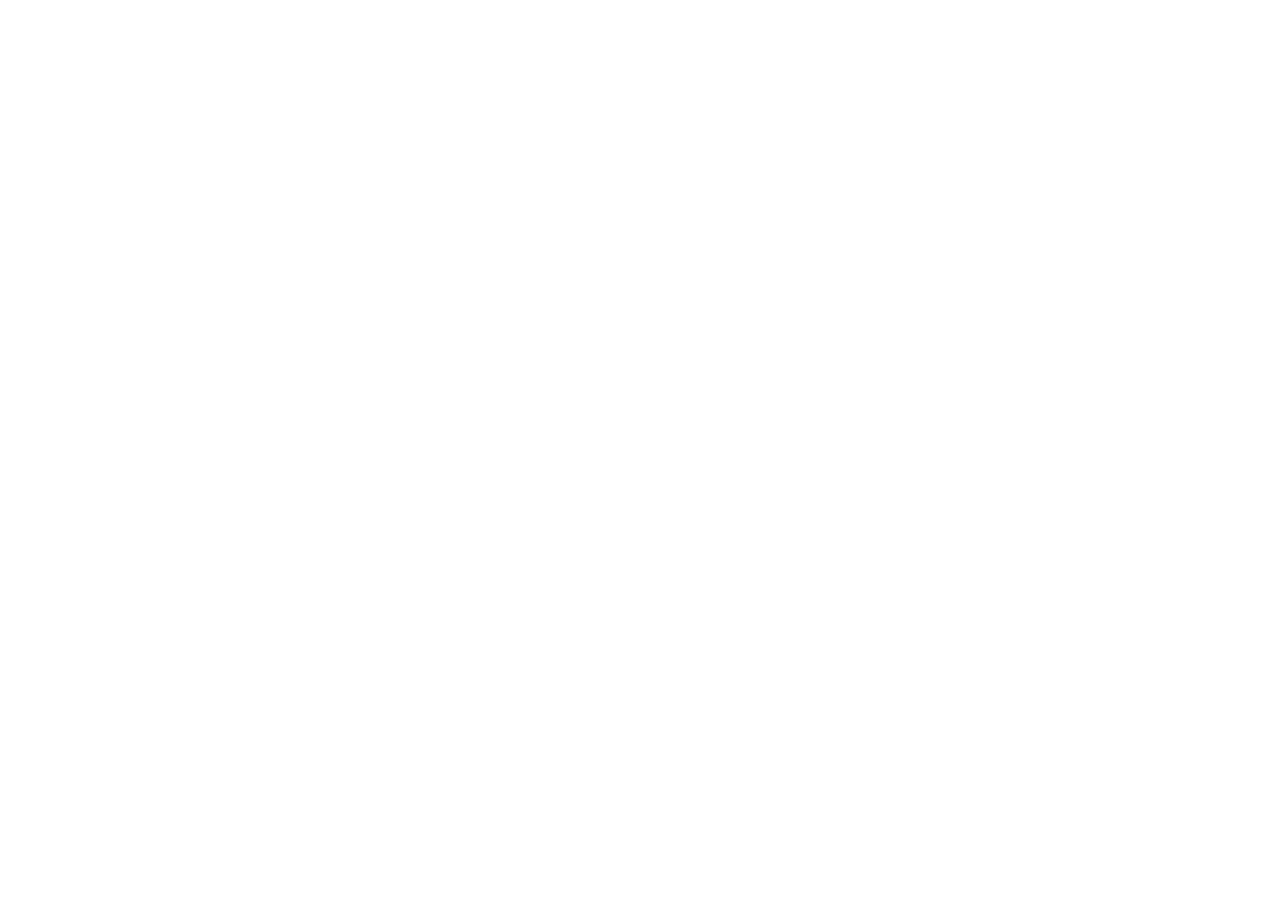
==== views/index.html @ d8f66999 "premier commit division des dossier" ====
<!DOCTYPE html>
<html lang="en">
<head>
    <meta charset="UTF-8">
    <meta name="viewport" content="width=device-width, initial-scale=1.0">
    <title>Document</title>
</head>
<body>
    
</body>
</html>
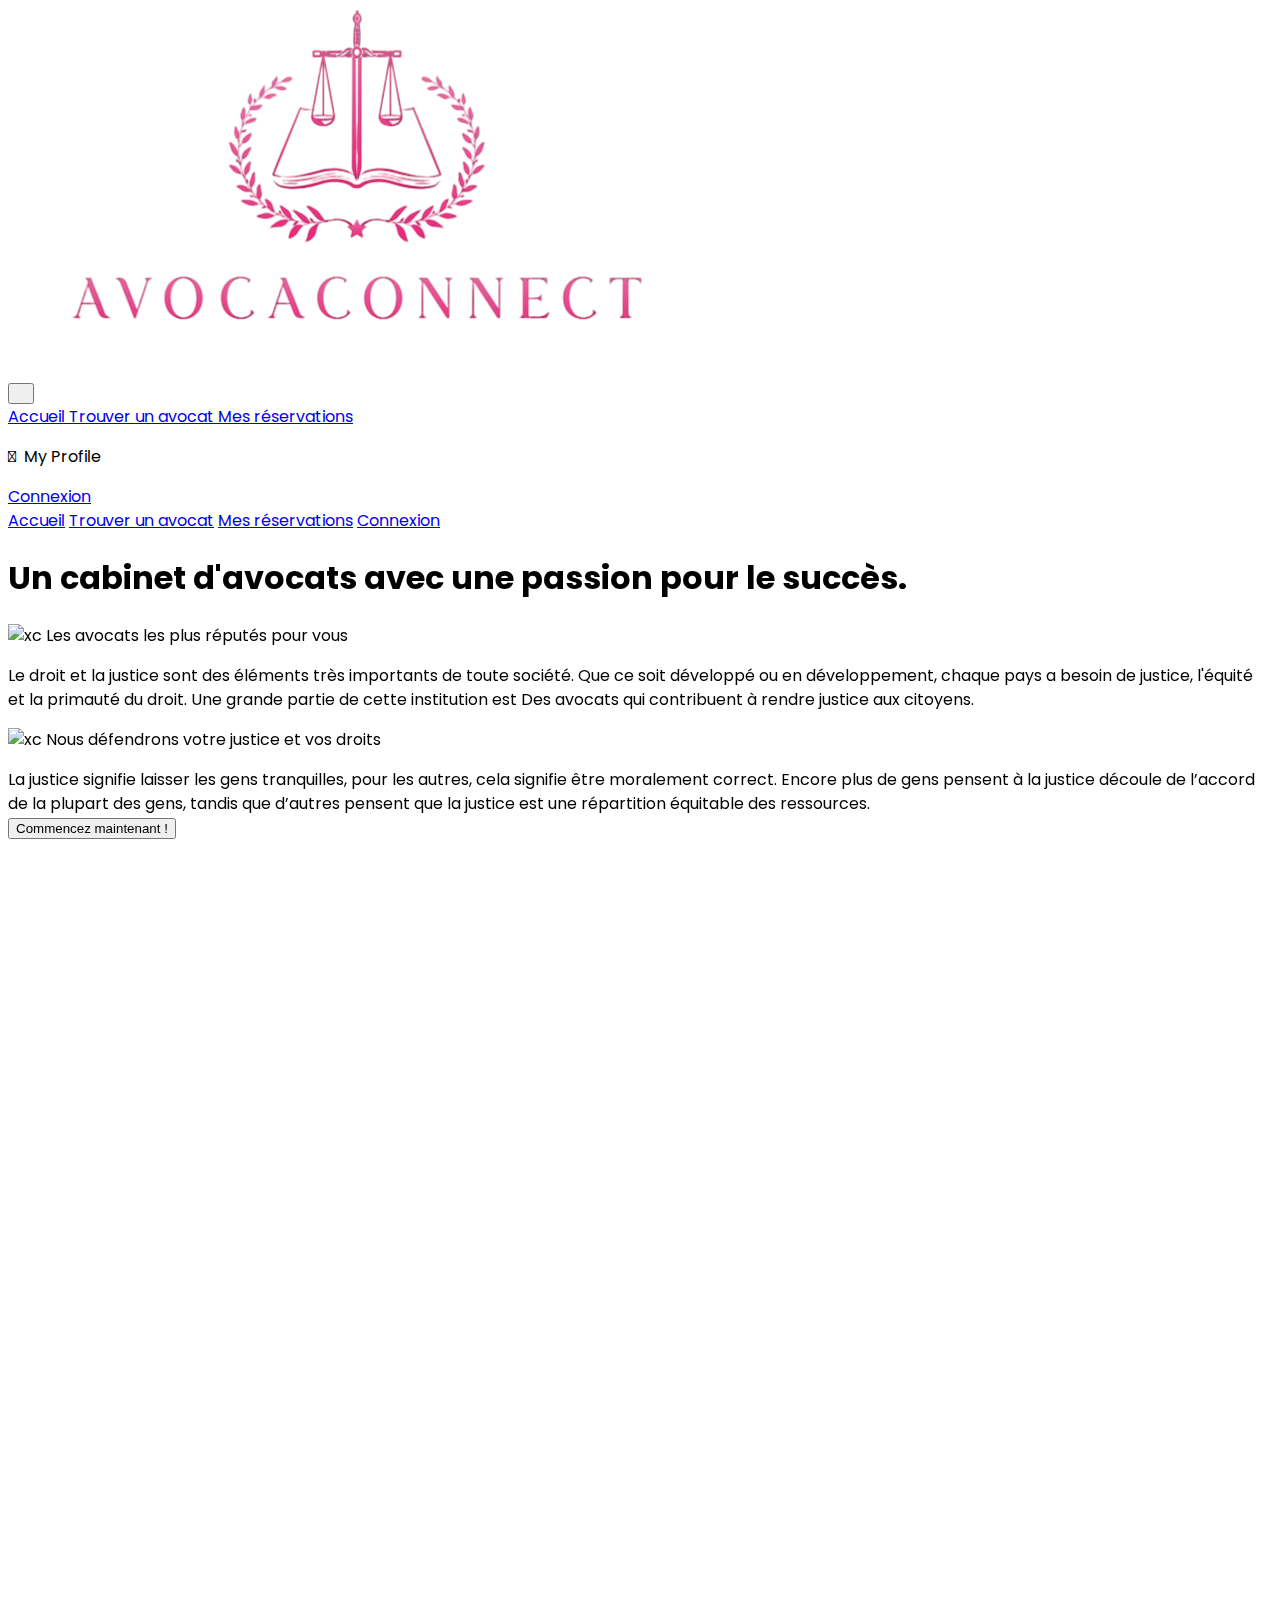
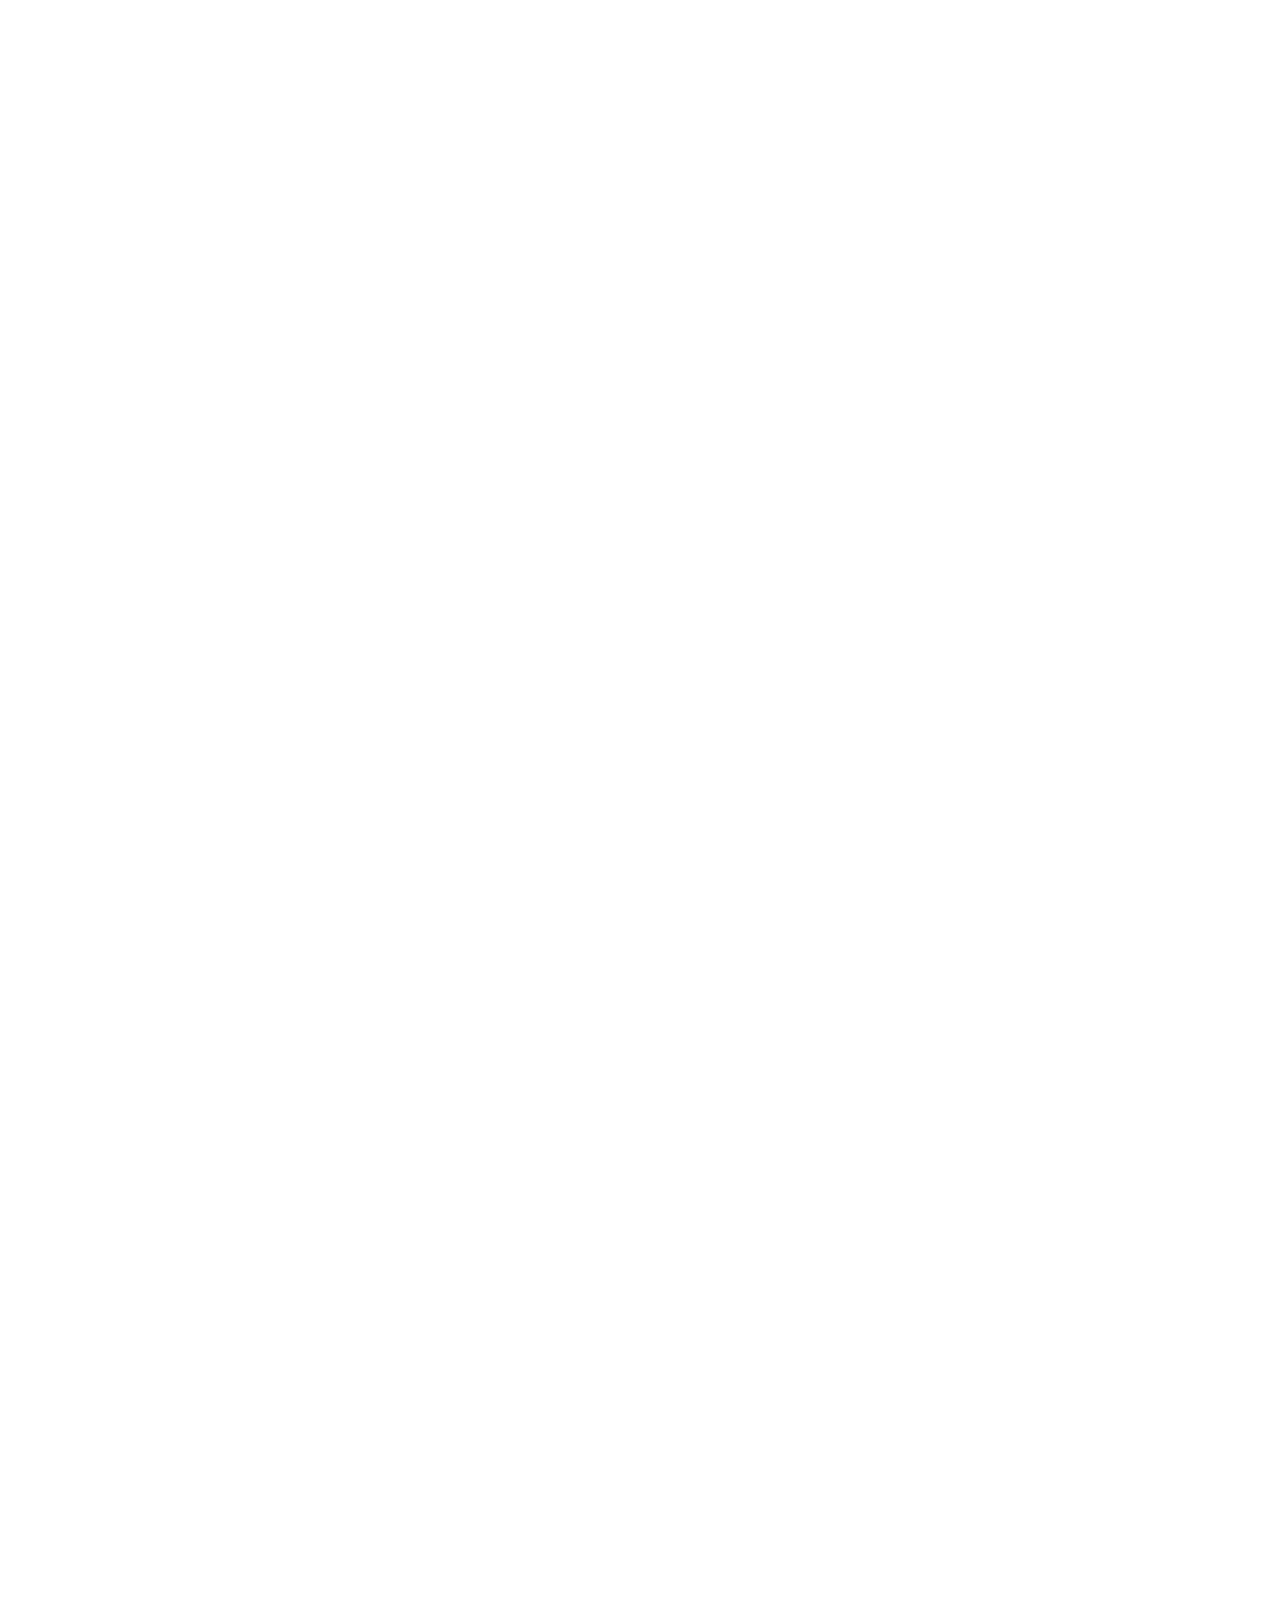
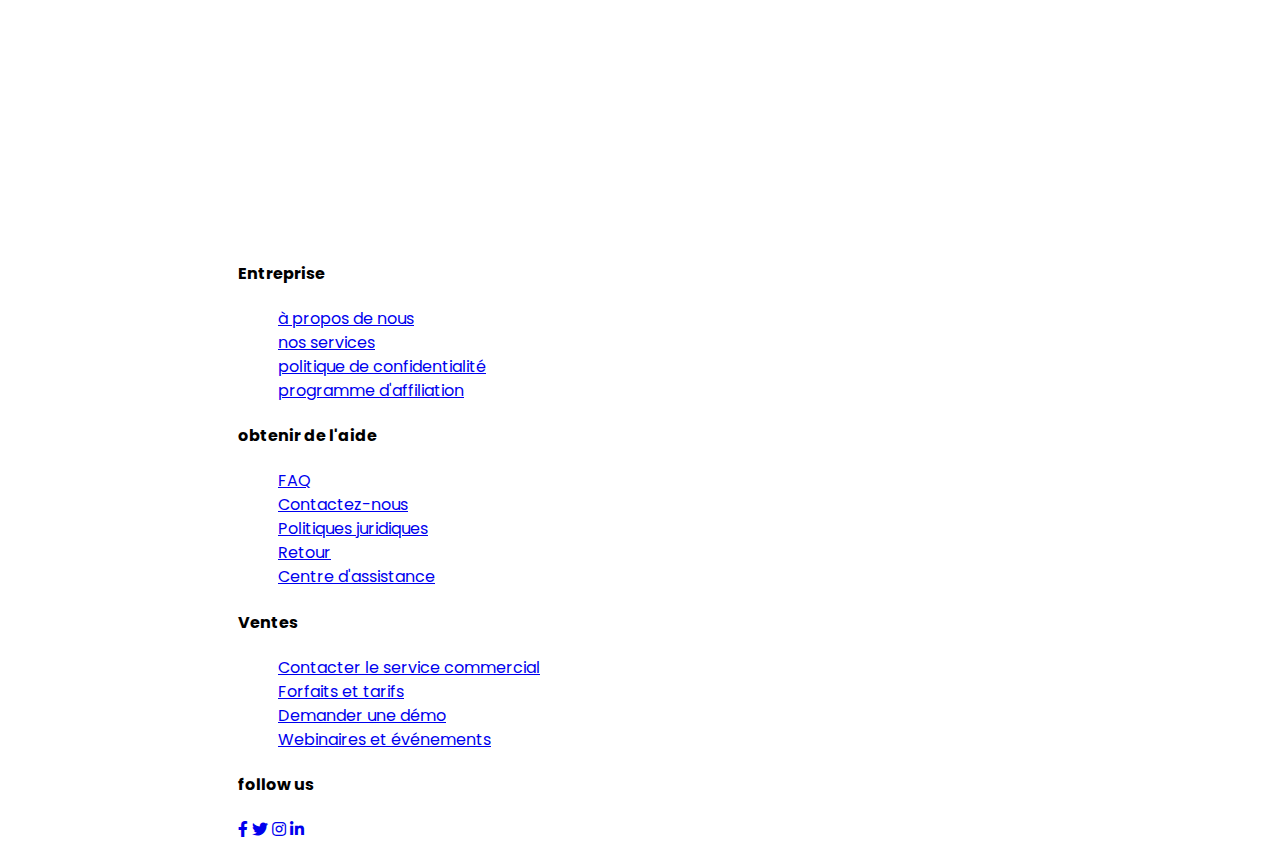
==== commit ba2012f3: "Modification de cot├® responsive du page index" ====
--- a/views/index.html
+++ b/views/index.html
@@ -1,11 +1,425 @@
 <!DOCTYPE html>
 <html lang="en">
+
 <head>
-    <meta charset="UTF-8">
-    <meta name="viewport" content="width=device-width, initial-scale=1.0">
-    <title>Document</title>
+  <meta charset="UTF-8" />
+  <meta http-equiv="X-UA-Compatible" content="IE=edge" />
+  <meta name="viewport" content="width=device-width, initial-scale=1.0" />
+  <link rel="stylesheet" href="../assets/css/homePage.css" />
+  <link rel="stylesheet" href="../assets/css/footer.css" />
+  <link href="https://fonts.googleapis.com/css?family=Nunito" rel="stylesheet" />
+  <link rel="stylesheet" type="text/css"
+    href="https://cdnjs.cloudflare.com/ajax/libs/font-awesome/5.15.1/css/all.min.css" />
+    <script src="https://cdn.tailwindcss.com"></script>
+  <link rel="stylesheet" href="https://unpkg.com/aos@next/dist/aos.css" />
+  <link rel="icon" type="image/x-icon" href="../assets/images/justice.png" />
+  <style>
+   .test{
+    position: relative;
+    left:230px;
+    top:30px;
+   } 
+  </style>
+ 
+  <title>AvocatConnect</title>
 </head>
-<body>
+
+<body class="m-0 p-0 mx-auto">
+  <div class="h-auto mt-20 justify-center">
     
+    <nav class="fixed top-0 w-full h-[70px] flex items-center justify-between bg-white shadow-md z-[100]">
+      
+      <div class="flex items-center w-[150px] justify-between ml-[20px] md:ml-[40px]">
+        <a href="#" class="scale-[3] md:scale-[4]">
+          <img class="w-10 ml-10" src="../assets/images/logo.png" alt="Logo du site" />
+        </a>
+      </div>
+      <div class="flex items-center">
+        <button class="block md:hidden text-2xl text-gray-700 mr-4" id="menu-toggle">
+          <i class="fa-solid fa-bars"></i>
+        </button>
+      </div>
+      <div class="hidden md:flex justify-between items-center gap-6">
+        <a href="#" class="text-[15px] text-gray-600 hover:text-pink-300 transition-all duration-300 ease-in-out">
+          Accueil
+        </a>
+        <a href="./client/dashboard.php" class="text-[15px] text-gray-600 hover:text-pink-300 transition-all duration-300 ease-in-out">
+          Trouver un avocat
+        </a>
+        <a href="./dashboard.html" class="text-[15px] text-gray-600 hover:text-pink-300 transition-all duration-300 ease-in-out">
+          Mes réservations
+        </a>
+        <p class="flex items-center text-[15px] text-gray-600 hover:text-pink-300 transition-all duration-300 ease-in-out">
+          <i class="fa-regular fa-user text-pink-500"></i>&nbsp;&nbsp;<span id="profile">Profile</span>
+        </p>
+      </div>
+
+      <!-- Espace et bouton de déconnexion -->
+      <div class="hidden md:flex items-center">
+        <a href="userlogin.php" class="text-[15px] font-medium text-white leading-[26px] py-[9px] px-[25px] bg-gradient-to-r from-[#EC008C] via-[#fc6767] to-[#EC008C] rounded-full shadow-md transition-all duration-200 ease-in-out hover:bg-gradient-to-r hover:from-[#EC008C] hover:to-[#fc6767]">
+          Connexion
+        </a>
+        <div class="w-[50px]"></div>
+      </div>
+  </nav>
+
+<!-- Menu responsive (caché par défaut) -->
+<div id="mobile-menu" class="hidden flex-col bg-white shadow-md absolute top-[70px] w-full p-4 md:hidden">
+  <a href="#" class="py-2 text-gray-600 hover:text-pink-300">Accueil</a>
+  <a href="./client/dashboard.php" class="py-2 text-gray-600 hover:text-pink-300">Trouver un avocat</a>
+  <a href="./dashboard.html" class="py-2 text-gray-600 hover:text-pink-300">Mes réservations</a>
+  <a href="userlogin.php" class="py-2 text-white bg-gradient-to-r from-[#EC008C] via-[#fc6767] to-[#EC008C] rounded-full text-center">Connexion</a>
+</div>
+
+
+    
+    <!-- Navbar Ends -->
+
+    <main class="mx-auto mt-[180px]  h-auto w-4/5 m-auto">
+      <!-- Body -->
+      <div class="mt-[50px] w-full flex justify-around" data-aos="fade-right">
+        <div class="w-[45%]">
+          <h1 class="text-[#414a4d] text-[2.5vw] text-left mt-[60px] pt-[0] px-[24px] pb-[24px]">
+            Un cabinet d'avocats
+            avec une passion pour le succès.
+          </h1>
+          
+          <p class="px-[24px] py-[0] text-[2vw] text-[#414a4d] block">
+            <img class="w-[30px] mr-[4px]" src="../assets/images/hammer (2).png" alt="xc" />
+            Les avocats les plus réputés pour vous
+          </p>
+          <div class="text-[#707070] ml-[35px] text-[1vw]">
+            Le droit et la justice sont des éléments très importants de toute société. Que ce soit
+              développé ou en développement, chaque pays a besoin de justice,
+              l'équité et la primauté du droit. Une grande partie de cette institution est
+              Des avocats qui contribuent à rendre justice aux citoyens.
+          </div>
+          <p class="px-[24px] py-[0] text-[2vw] text-[#414a4d] block">
+            <img class="w-[30px] mr-[4px]" src="../assets/images/hammer (2).png" alt="xc" />
+            Nous défendrons votre justice et vos droits
+          </p>
+          <div class="text-[#707070] ml-[35px] text-[1vw]">
+              La justice signifie laisser les gens tranquilles, pour les autres, cela signifie être moralement correct. Encore plus de gens pensent à la justice
+              découle de l’accord de la plupart des gens, tandis que d’autres pensent que la justice est une répartition équitable des ressources.
+          </div>
+      
+
+
+          <div class="mt-[50px]">
+            <button class="border-[none] align-top ml-[24px] font-medium text-[#fff] leading-[26px] px-[35px] py-[9px] [background-size:200%_100%] cursor-pointer !bg-[linear-gradient(to_right,#EC008C_0%,#fc6767_50%,#EC008C_100%)] !text-[20px] !pt-[13px] !pb-[13px] !pl-[60px] !pr-[60px] inline-block rounded-[2em] [box-shadow:0_1px_20px_0_rgb(0_0_0_/_14%)] cursor-pointer [transition:all_.2s_ease-in-out] bg-[linear-gradient(to_right,#EC008C_100%,#fc6767_10%,#EC008C_0%)]">Commencez maintenant !</button>
+          </div>
+        </div>
+        <div class="w-[50%] h-[100%]" data-aos="flip-left" data-aos-duration="1500">
+          <img class="w-[100%]" height="100%" src="../assets/Images/ladki.png" alt="Women Lawyer" />
+        </div>
+      </div>
+      <!--  -->
+      <div class="banner2" data-aos="fade-left">
+        <div>
+          <h2 class="text-center text-[2.5vw] pt-[0] px-[0] pb-[80px] text-[#414a4d] font-['Nunito']">
+          Recherchez les meilleurs avocats dans votre <br />Proximité.
+          </h2>
+        </div>
+
+
+        <!-- Grid cards -->
+        <div class="grid pt-[15px] gap-x-[125px] gap-y-[50px] m-auto mt-px mb-[50px] bg-[#f2f5fa] sm:grid-cols-[repeat(1,_1fr)] md:grid-cols-[repeat(2,_1fr)] lg:grid-cols-[repeat(3,_1fr)]">
+          <div class="[transition:0.3s] bg-[#f2f5fa] text-[#707070] px-[0] py-[10px] rounded-[15px] hover:[box-shadow:0_8px_16px_0_rgba(0,0,0,0.2)]
+" data-aos="zoom-in">
+            <img class="w-[100px] rounded-[10px] pl-[10px]" src="../assets/images/civil.svg" alt="Avatar"  />
+            <div class="px-[16px] py-[2px]">
+              <h4 style="color: black"><b>Droit Civil</b></h4>
+              <p class=" text-[1rem] font-['Nunito']">
+              Domaine du droit le plus courant qui traite des litiges entre particuliers.
+              </p>
+            </div>
+          </div>
+          <div class="[transition:0.3s] bg-[#f2f5fa] text-[#707070] px-[0] py-[10px] rounded-[15px] hover:[box-shadow:0_8px_16px_0_rgba(0,0,0,0.2)]
+" data-aos="zoom-in">
+            <img class="w-[100px] rounded-[10px] pl-[10px]" src="../assets/images/property.svg" alt="Avatar" style="width: 100px" />
+            <div class="px-[16px] py-[2px]">
+              <h4 style="color: black"><b>Droit du divorce</b></h4>
+              <p class=" text-[1rem] font-['Nunito']">
+              Dissolution d'un mariage légalement reconnu qui varie d'un pays à l'autre.
+              </p>
+            </div>
+          </div>
+          <div class="[transition:0.3s] bg-[#f2f5fa] text-[#707070] px-[0] py-[10px] rounded-[15px] hover:[box-shadow:0_8px_16px_0_rgba(0,0,0,0.2)]
+" data-aos="zoom-in">
+            <img class="w-[100px] rounded-[10px] pl-[10px]" src="../assets/images/divorce.svg" alt="Avatar" style="width: 100px" />
+            <div class="px-[16px] py-[2px]">
+              <h4 style="color: black"><b>Droit de la propriété</b></h4>
+              <p class=" text-[1rem] font-['Nunito']">
+              Traite de la propriété/possession et de la vente de biens meubles et immeubles.
+              </p>
+            </div>
+          </div>
+          <div class="[transition:0.3s] bg-[#f2f5fa] text-[#707070] px-[0] py-[10px] rounded-[15px] hover:[box-shadow:0_8px_16px_0_rgba(0,0,0,0.2)]
+" data-aos="zoom-in">
+            <img class="w-[100px] rounded-[10px] pl-[10px]" src="../assets/images/criminal.svg" alt="Avatar" style="width: 100px" />
+            <div class="px-[16px] py-[2px]">
+              <h4 style="color: black"><b>Droit pénal</b></h4>
+              <p class=" text-[1rem] font-['Nunito']">
+              L’État impose des règles et des réglementations contrôlant la conduite de ses citoyens.
+              </p>
+            </div>
+          </div>
+          <div class="[transition:0.3s] bg-[#f2f5fa] text-[#707070] px-[0] py-[10px] rounded-[15px] hover:[box-shadow:0_8px_16px_0_rgba(0,0,0,0.2)]" data-aos="zoom-in">
+            <img class="w-[100px] rounded-[10px] pl-[10px]" src="../assets/images/banking.svg" alt="Avatar" style="width: 100px" />
+            <div class="px-[16px] py-[2px]">
+              <h4 style="color: black"><b>Droit bancaire</b></h4>
+              <p class=" text-[1rem] font-['Nunito']">
+              Administrer les activités bancaires, dans le but de réguler les transactions.
+              </p>
+            </div>
+          </div>
+          <div class="[transition:0.3s] bg-[#f2f5fa] text-[#707070] px-[0] py-[10px] rounded-[15px] hover:[box-shadow:0_8px_16px_0_rgba(0,0,0,0.2)]" data-aos="zoom-in">
+            <img class="w-[100px] rounded-[10px] pl-[10px]" src="../assets/images/chequebounce.svg" alt="Avatar" style="width: 100px" />
+            <div class="px-[16px] py-[2px]">
+              <h4 style="color: black"><b>Droit de rebond</b></h4>
+              <p class=" text-[1rem] font-['Nunito']">
+              Le refus de chèques est assez courant et est couvert par la Loi sur les instruments négociables.
+              </p>
+            </div>
+          </div>
+          <div class="[transition:0.3s] bg-[#f2f5fa] text-[#707070] px-[0] py-[10px] rounded-[15px] hover:[box-shadow:0_8px_16px_0_rgba(0,0,0,0.2)]" data-aos="zoom-in">
+            <img class="w-[100px] rounded-[10px] pl-[10px]" src="../assets/images/trademark.svg" alt="Avatar" style="width: 100px" />
+            <div class="px-[16px] py-[2px]">
+              <h4 style="color: black"><b>Loi sur les marques et le droit d'auteur</b></h4>
+              <p class=" text-[1rem] font-['Nunito']">
+              Servir l’objectif de protéger les droits d’utilisation d’une idée, d’une œuvre, d’un produit ou d’une marque originale.
+              </p>
+            </div>
+          </div>
+          <div class="[transition:0.3s] bg-[#f2f5fa] text-[#707070] px-[0] py-[10px] rounded-[15px] hover:[box-shadow:0_8px_16px_0_rgba(0,0,0,0.2)]" data-aos="zoom-in">
+            <img class="w-[100px] rounded-[10px] pl-[10px]" src="../assets/images/consumer.svg" alt="Avatar" style="width: 100px" />
+            <div class="px-[16px] py-[2px]">
+              <h4 style="color: black">
+                <b>Loi sur le tribunal de la consommation</b>
+              </h4>
+              <p class=" text-[1rem] font-['Nunito']">
+              Des lignes directrices et des règles sont élaborées dans le but de sauvegarder les droits du consommateur.
+              </p>
+            </div>
+          </div>
+          <div class="[transition:0.3s] bg-[#f2f5fa] text-[#707070] px-[0] py-[10px] rounded-[15px] hover:[box-shadow:0_8px_16px_0_rgba(0,0,0,0.2)]
+" data-aos="zoom-in">
+            <img class="w-[100px] rounded-[10px] pl-[10px]" src="../assets/images/trademark.svg" alt="Avatar" style="width: 100px" />
+            <div class="px-[16px] py-[2px]">
+              <h4 style="color: black"><b>Loi sur le droit d'auteur</b></h4>
+              <p class=" text-[1rem] font-['Nunito']">
+              Servir l’objectif de protéger les droits d’utilisation d’une idée, d’une œuvre, d’un produit ou d’une marque originale.
+              </p>
+            </div>
+          </div>
+        </div>
+
+
+
+
+        <div class="items-center text-center mt-[15px]">
+          <a href="./client/dashboard.html"><button class="border-[none] inline-block align-top ml-[24px] rounded-[35px] font-medium text-[#fff] leading-[26px] text-[20px] px-[35px] py-[9px] cursor-pointer !text-[20px] !pt-[13px] !pb-[13px] !pl-[60px] !pr-[60px] rounded-[2em] [box-shadow:0_1px_20px_0_rgb(0_0_0_/_14%)] hover:cursor-pointer hover:[transition:all_.2s_ease-in-out] hover:!bg-[linear-gradient(to_right,#EC008C_100%,#fc6767_10%,#EC008C_0%)]">Rencontrez nos avocats</button></a>
+        </div>
+        <!-- BANNER 4 -->
+        <div class="banner4" data-aos="zoom-out">
+          <div>
+            <h2 class="text-center text-[2.5vw] pt-[0] px-[0] pb-[80px] text-[#414a4d] font-['Nunito']">
+            Avocats les mieux notés en Maroc
+            </h2>
+          </div>
+        </div>
+        <div class="grid  pt-[15px] gap-x-[125px] gap-y-[50px] m-auto mt-[10px] bg-[#f2f5fa] grid-cols-[repeat(2,_1fr)] sm:grid-cols-[repeat(1,_1fr)] md:grid-cols-[repeat(2,_1fr)] lg:grid-cols-[repeat(4,_1fr)]" data-aos="zoom-out">
+          <div class="[transition:0.3s] bg-[#f2f5fa] text-[#707070] px-[0] py-[10px] rounded-[15px] hover:[box-shadow:0_8px_16px_0_rgba(0,0,0,0.2)]">
+            <img class="w-[90%] rounded-[10px] pl-[10px]" src="../assets/images/Layyer2.jpeg" alt="Avatar" />
+            <div class="px-[16px] py-[2px]">
+              <h4 style="color: black"><b>Fali Sam Nariman</b></h4>
+              <p class=" text-[1rem] font-['Nunito']">
+                Nariman has been practicing law since 1971 and was named the President of the Bar Association of India
+                in 1991.
+              </p>
+            </div>
+          </div>
+          <div class="[transition:0.3s] bg-[#f2f5fa] text-[#707070] px-[0] py-[10px] rounded-[15px] hover:[box-shadow:0_8px_16px_0_rgba(0,0,0,0.2)]">
+            <img class="w-[90%] rounded-[10px] pl-[10px]" src="../assets/images/Harish-Salve.jpeg" alt="Avatar" />
+            <div class="px-[16px] py-[2px]">
+              <h4 style="color: black"><b>Harish Salve</b></h4>
+              <p class=" text-[1rem] font-['Nunito']">
+                Harish Salve is a lawyerand human rights activistthat served as the Solicitor General of India from 1st
+                November 1999 to 3rd November 2002.
+              </p>
+            </div>
+          </div>
+          <div class="[transition:0.3s] bg-[#f2f5fa] text-[#707070] px-[0] py-[10px] rounded-[15px] hover:[box-shadow:0_8px_16px_0_rgba(0,0,0,0.2)]">
+            <img class="w-[90%] rounded-[10px] pl-[10px]" src="../assets/images/lawyer3.jpeg" alt="Avatar" width="90%" />
+            <div class="px-[16px] py-[2px]">
+              <h4 style="color: black"><b>Meenakshi Bharadwaj</b></h4>
+              <p class=" text-[1rem] font-['Nunito']">
+                She is an anti-land-acquisition trade unionist and civil rights, campaigner. She was a member of the
+                Chattisgarh Mukti Morcha
+              </p>
+            </div>
+          </div>
+          <div class="[transition:0.3s] bg-[#f2f5fa] text-[#707070] px-[0] py-[10px] rounded-[15px] hover:[box-shadow:0_8px_16px_0_rgba(0,0,0,0.2)]">
+            <img class="w-[90%] rounded-[10px] pl-[10px]" src="../assets/images/lawyer5.jpeg" alt="Avatar" width="90%" />
+            <!-- <div class="px-[16px] py-[2px]"> -->
+              <h4 class="text-[#414a4d] text-[18px] font-['Nunito'] color-black"><b>Mukul Rohtagi</b></h4>
+              <p class=" text-[1rem] font-['Nunito']">
+                Mukul Rohtagi was appointed as a chief legal advisor for the current Prime Minister of India,
+              </p>
+            <!-- </div> -->
+          </div>
+        </div>
+        <div class="banner4">
+          <div>
+            <h2 class="text-center text-[2.5vw] pt-[0] px-[0] pb-[80px] text-[#414a4d] font-['Nunito']">Votre tranquillité d'esprit est notre priorité absolue!</h2>
+          </div>
+        </div>
+        <div class="grid pt-[15px] gap-x-[125px] gap-y-[50px] m-auto mt-[10px] grid-cols-[repeat(1,_1fr)] md:grid-cols-[repeat(2,_1fr)]">
+          <div class="flex flex-col justify-center w-full bg-[whitesmoke] h-auto [box-shadow:0_1px_3px_0_rgba(0,0,0,.1),0_1px_2px_0_rgba(0,0,0,.06)!important] rounded-[10px] border-[whitesmoke] m-[20px]" data-aos="fade-right">
+            <div class="bg-[#ffffff] w-20 justify-self-center rounded-lg">
+              <img class="items-center p-[15px]" src="https://www.appointy.com/online-booking-software/wp-content/uploads//2020/10/Super-Support.svg"
+                alt=" super support" />
+            </div>
+            <!-- <div class="w-3/4 bg-[#ffffff]"> -->
+              <h4 class="text-[#414a4d] text-[18px] font-['Nunito']">Soutien au souper</h4>
+              <p class="text-[#707070] text-[16px] font-['Nunito']">
+              Appointy est soutenu par une équipe de professionnels dévoués qui
+              sont toujours disponibles par e-mail, chat et téléphone
+              </p>
+            <!-- </div> -->
+          </div>
+          <div class="flex flex-col justify-center w-full bg-[whitesmoke] h-auto [box-shadow:0_1px_3px_0_rgba(0,0,0,.1),0_1px_2px_0_rgba(0,0,0,.06)!important] rounded-[10px] border-[whitesmoke] m-[20px]" data-aos="fade-left">
+            <div class="bg-[#ffffff] w-20 justify-self-center rounded-lg">
+              <img class="items-center p-[15px]"
+                src="https://www.appointy.com/online-booking-software/wp-content/uploads//2020/10/Multi-location-management.svg"
+                alt="" />
+            </div>
+            <!-- <div class="w-3/4 bg-[#ffffff]"> -->
+              <h4 class="text-[#414a4d] text-[18px] font-['Nunito']">Gestion des multi-emplacements</h4>
+              <p class="text-[#707070] text-[16px] font-['Nunito']">
+              Appointy grandit avec votre entreprise ! Lorsque vous développez votre entreprise
+                vers plusieurs emplacements, Appointy permet une gestion facile de tous
+                vos sites et clients à partir d'un portail d'administration centralisé
+
+              </p>
+            <!-- </div> -->
+          </div>
+          <div class="flex flex-col justify-center w-full bg-[whitesmoke] h-auto [box-shadow:0_1px_3px_0_rgba(0,0,0,.1),0_1px_2px_0_rgba(0,0,0,.06)!important] rounded-[10px] border-[whitesmoke] m-[20px]" data-aos="fade-right">
+            <div class="bg-[#ffffff] w-20 justify-self-center rounded-lg">
+              <img class="items-center p-[15px]" src="https://www.appointy.com/online-booking-software/wp-content/uploads//2020/10/Frame-14.svg"
+                alt="" />
+            </div>
+            
+              <h4 class="text-[#414a4d] text-[18px] font-['Nunito']">Assistance à l'installation gratuite et migration facile</h4>
+              <p class="text-[#707070] text-[16px] font-['Nunito']">
+              Intégration facile et assistance à la configuration personnalisée gratuite de
+                des personnes qui ont intégré des milliers d'entreprises, vous obtenez
+                a commencé avec Appointy en un rien de temps. Besoin de passer de votre
+                système existant ? Nous nous occupons de tout !
+              </p>
+            
+          </div>
+          <div class="flex flex-col justify-center w-full bg-[whitesmoke] h-auto [box-shadow:0_1px_3px_0_rgba(0,0,0,.1),0_1px_2px_0_rgba(0,0,0,.06)!important] rounded-[10px] border-[whitesmoke] m-[20px]" data-aos="fade-left">
+            <div class="bg-[#ffffff] w-20 justify-self-center rounded-lg">
+              <img class="items-center p-[15px]   " src="https://www.appointy.com/online-booking-software/wp-content/uploads//2020/10/Security.svg"
+                alt="" />
+            </div>
+            <!-- <div class="w-3/4 bg-[#ffffff]"> -->
+              <h4 class="text-[#414a4d] text-[18px] font-['Nunito']">Sécurité</h4>
+              <p class="text-[#707070] text-[16px] font-['Nunito']">
+              Nous prenons la sécurité des données des clients très au sérieux. Vos données sont
+                sécurisé, sauvegardé sur le cloud, et vous en conservez l’entière propriété.
+                Notre application est hébergée sur Google Cloud qui adhère aux
+                normes les plus élevées de fiabilité et de sécurité des données
+              </p>
+            <!-- </div> -->
+          </div>
+        </div>
+        
+        
+      </div>
+    </main>
+    <!-- Footer -->
+    <footer class="test" >
+          <div class="w-full m-auto lg:grid-cols-[repeat(4,_1fr)] md:grid-cols-[repeat(2,_1fr)] sm:grid-cols-[repeat(1,_1fr)]">
+            <div class="flex flex-wrap">
+              <div class="w-1/5 px-[20px] py-[0]">
+                <h4 class="text-[18px] text-[black] capitalize mb-[35px] font-medium relative before:content-[''] before:absolute before:left-[0] before:-bottom-[10px] before:bg-[#e91e63] before:h-[2px] before:box-border before:w-[50px]">Entreprise</h4>
+                <ul>
+                  <li class="mb-[10px]"><a class="text-[16px] capitalize -ml-[30px] no-underline font-light text-[black] block [transition:all_0.3s_ease] hover:text-[black] hover:pl-[8px]" href="#">à propos de nous</a></li>
+                  <li class="mb-[10px]"><a class="text-[16px] capitalize -ml-[30px] no-underline font-light text-[black] block [transition:all_0.3s_ease] hover:text-[black] hover:pl-[8px]" href="#">nos services</a></li>
+                  <li class="mb-[10px]"><a class="text-[16px] capitalize -ml-[30px] no-underline font-light text-[black] block [transition:all_0.3s_ease] hover:text-[black] hover:pl-[8px]" href="#">politique de confidentialité</a></li>
+                  <li><a class="text-[16px] capitalize -ml-[30px] no-underline font-light text-[black] block [transition:all_0.3s_ease] hover:text-[black] hover:pl-[8px]" href="#">programme d'affiliation</a></li>
+                </ul>
+              </div>
+              <div class="w-1/5 px-[20px] py-[0]">
+                <h4 class="text-[18px] text-[black] capitalize mb-[35px] font-medium relative before:content-[''] before:absolute before:left-[0] before:-bottom-[10px] before:bg-[#e91e63] before:h-[2px] before:box-border before:w-[50px]">obtenir de l'aide</h4>
+                <ul>
+                  <li class="mb-[10px]"><a class="text-[16px] capitalize -ml-[30px] no-underline font-light text-[black] block [transition:all_0.3s_ease] hover:text-[black] hover:pl-[8px]" href="#">FAQ</a></li>
+                  <li class="mb-[10px]"><a class="text-[16px] capitalize -ml-[30px] no-underline font-light text-[black] block [transition:all_0.3s_ease] hover:text-[black] hover:pl-[8px]" href="#">Contactez-nous</a></li>
+                  <li class="mb-[10px]"><a class="text-[16px] capitalize -ml-[30px] no-underline font-light text-[black] block [transition:all_0.3s_ease] hover:text-[black] hover:pl-[8px]" href="#">Politiques juridiques</a></li>
+                  <li class="mb-[10px]"><a class="text-[16px] capitalize -ml-[30px] no-underline font-light text-[black] block [transition:all_0.3s_ease] hover:text-[black] hover:pl-[8px]" href="#">Retour</a></li>
+                  <li><a class="text-[16px] capitalize -ml-[30px] no-underline font-light text-[black] block [transition:all_0.3s_ease] hover:text-[black] hover:pl-[8px]" href="#">Centre d'assistance</a></li>
+                </ul>
+              </div>
+              <div class="w-1/5 px-[20px] py-[0] sm:hidden md:block">
+                <h4 class="text-[18px] text-[black] capitalize mb-[35px] font-medium relative before:content-[''] before:absolute before:left-[0] before:-bottom-[10px] before:bg-[#e91e63] before:h-[2px] before:box-border before:w-[50px]">Ventes</h4>
+                <ul>
+                  <li class="mb-[10px]"><a class="text-[16px] capitalize -ml-[30px] no-underline font-light text-[black] block [transition:all_0.3s_ease] hover:text-[black] hover:pl-[8px]" href="#">Contacter le service commercial</a></li>
+                  <li class="mb-[10px]"><a class="text-[16px] capitalize -ml-[30px] no-underline font-light text-[black] block [transition:all_0.3s_ease] hover:text-[black] hover:pl-[8px]" href="#">Forfaits et tarifs</a></li>
+                  <li class="mb-[10px]"><a class="text-[16px] capitalize -ml-[30px] no-underline font-light text-[black] block [transition:all_0.3s_ease] hover:text-[black] hover:pl-[8px]" href="#">Demander une démo</a></li>
+                  <li><a class="text-[16px] capitalize -ml-[30px] no-underline font-light text-[black] block [transition:all_0.3s_ease] hover:text-[black] hover:pl-[8px]" href="#">Webinaires et événements</a></li>
+                </ul>
+              </div>
+              <div class="w-1/5 px-[20px] py-[0]">
+                <h4 class="text-[18px] text-[black] capitalize mb-[35px] font-medium relative before:content-[''] before:absolute before:left-[0] before:-bottom-[10px] before:bg-[#e91e63] before:h-[2px] before:box-border before:w-[50px]">follow us</h4>
+                <div class="social-links">
+                  <a href="#"><i class="fab fa-facebook-f"></i></a>
+                  <a href="#"><i class="fab fa-twitter"></i></a>
+                  <a href="#"><i class="fab fa-instagram"></i></a>
+                  <a href="#"><i class="fab fa-linkedin-in"></i></a>
+                </div>
+              </div>
+            </div>
+          </div>
+        </footer>
 </body>
-</html>+<script src="https://kit.fontawesome.com/422003c0e3.js" crossorigin="anonymous"></script>
+<script src="https://unpkg.com/aos@next/dist/aos.js"></script>
+<script>
+  AOS.init();
+</script>
+<script>
+
+function savename() {
+  
+  window.location="./userlogin.php"
+}
+
+// let logout = document.getElementById("logout");
+let profile = document.getElementById("profile");
+
+
+let fullname = localStorage.getItem("name") || null;
+profile.innerHTML = fullname || "My Profile";
+
+let signupdiv = document.getElementById("signup-logout-btn");
+console.log(fullname)
+!fullname
+  ? (signupdiv.innerHTML = `
+<button id="signup" class="signup"  onclick="savename()">Sign up</button>`)
+  : (signupdiv.innerHTML = `<button id="logout" onclick="logout()" class="signup" >Log Out</button>`);
+let logoutbtn = document.getElementById("logout");
+
+function logout() {
+
+  localStorage.removeItem("userData");
+  localStorage.removeItem("name");
+  localStorage.removeItem("token");
+  profile.innerHTML = "My Profile";
+  
+  window.location.reload();
+}
+</script>
+
+</html>
--- a/assets/css/homePage.css
+++ b/assets/css/homePage.css
@@ -0,0 +1,150 @@
+
+
+
+
+
+/* Banner 3 */
+
+
+
+.banner3 p{
+    text-align: center;
+    color: #707070;
+    font-size: 1.40vw;
+    padding: 0;
+    margin-top: -20px;
+}
+
+.banner3{
+    background-color: #f2f5fa;
+}
+
+/* Card container */
+.grid-container{
+    display: grid;
+    padding-top: 15px;
+    grid-column-gap: 125px;
+    grid-row-gap:50px;
+    margin: auto;
+    margin-top: 1px;
+    margin-bottom: 50px;
+    background-color: #f2f5fa;
+    grid-template-columns: repeat(3, 1fr);
+}
+
+.grid-container-2{
+    display: grid;
+    padding-top: 15px;
+    grid-column-gap: 125px;
+    grid-row-gap:50px;
+    margin: auto;
+    margin-top: 10px;
+    background-color: #f2f5fa;
+    grid-template-columns: repeat(4, 1fr);
+}
+
+.card {
+    /* box-shadow: 0 4px 8px 0 rgba(0,0,0,0.2); */
+    transition: 0.3s;
+    background-color: #f2f5fa;
+    color:#707070;
+    padding: 10px 0 10px 0;
+    border-radius: 15px;
+ }
+ .card p{
+    font-size: 1rem;
+    font-family: "Nunito";
+ }
+.card img{
+  
+    border-radius: 10px;
+      padding-left: 10px;
+} 
+.card:hover {
+    box-shadow: 0 8px 16px 0 rgba(0,0,0,0.2);
+}
+  
+.container {
+    padding: 2px 16px;
+}
+.trial-button{
+    align-items: center;
+    text-align: center;
+    margin-top: 15px;
+}
+.trial-button button{
+    border: none;
+    display: inline-block;
+    vertical-align: top;
+    margin-left: 24px;
+    border-radius: 35px;
+    font-weight: 500;
+    color: #fff;
+    line-height: 26px;
+    font-size: 20px;
+    padding: 9px 35px;
+    /* transition: all .2s ease-in-out; */
+    background-size: 200% 100%;
+    cursor: pointer;
+    /* background-image: linear-gradient(to right,#23cea5 0%,#11abd5 50%,#23cea5 100%); */
+    background-image: linear-gradient(to right,#EC008C 0%,#fc6767 50%,#EC008C 100%) !important;
+    font-size: 20px!important;
+    padding-top: 13px!important;
+    padding-bottom: 13px!important;
+    padding-left: 60px!important;
+    padding-right: 60px!important;
+    display: inline-block;
+    border-radius: 2em;
+    box-shadow: 0 1px 20px 0 rgb(0 0 0 / 14%);
+}
+
+.trial-button button:hover{
+    cursor: pointer;
+    transition: all .2s ease-in-out;
+    background-image: linear-gradient(to right,#EC008C 100%,#fc6767 10%,#EC008C 0%) !important;
+}
+.container-3{
+    display: grid;
+    padding-top: 15px;
+    grid-column-gap: 125px;
+    grid-row-gap:50px;
+    margin: auto;
+    margin-top: 10px;
+    grid-template-columns: repeat(2, 1fr);
+    /* border: 1px solid red; */
+}
+.cont-card{
+     display: flex;
+     flex-wrap: wrap;
+     width: 100%;
+     background-color: whitesmoke;
+     /* border: 1px solid blue; */
+     height: 14rem;
+     box-shadow: 0 1px 3px 0 rgba(0,0,0,.1),0 1px 2px 0 rgba(0,0,0,.06)!important;
+     border-radius: 10px;
+     border: whitesmoke;
+     margin: 20px;
+}
+
+.cont-card h4{
+    color: #414a4d;
+    font-size: 18px;
+    font-family: "Nunito";
+}
+.card-left{
+    background-color: #ffffff;
+}
+.card-left img{
+    align-items: center;
+    padding: 15px;
+
+}
+.card-right{
+    width: 75%;
+    background-color: #ffffff;
+}
+.cont-card p{
+    color: #707070;
+    font-size: 16px;
+    font-family: "Nunito";
+}--- a/assets/css/footer.css
+++ b/assets/css/footer.css
@@ -0,0 +1,61 @@
+@import url('https://fonts.googleapis.com/css2?family=Poppins:wght@300;400;500;600;700&display=swap');
+
+@import url('https://fonts.googleapis.com/css2?family=Poppins:wght@300;400;500;600;700&display=swap');
+body{
+	line-height: 1.5;
+	font-family: 'Poppins', sans-serif;
+}
+
+ul{
+	list-style: none;
+}
+
+.footer-col ul li:not(:last-child){
+	margin-bottom: 10px;
+}
+.footer-col ul li a{
+	font-size: 16px;
+	text-transform: capitalize;
+	color: black;
+    margin-left: -30px;
+	text-decoration: none;
+	font-weight: 300;
+	color: black;
+	display: block;
+	transition: all 0.3s ease;
+}
+.footer-col ul li a:hover{
+	color: black;
+	padding-left: 8px;
+}
+.footer-col .social-links a{
+	display: inline-block;
+	height: 40px;
+	width: 40px;
+	background-color: black;
+	margin:0 10px 10px 0;
+	text-align: center;
+	line-height: 40px;
+	border-radius: 50%;
+	color: #ffffff;
+	transition: all 0.5s ease;
+}
+.footer-col .social-links a:hover{
+	color: #24262b;
+	background-color: #ffffff;
+}
+
+/*responsive*/
+@media(max-width: 767px){
+  .footer-col{
+    width: 50%;
+    margin-bottom: 30px;
+}
+}
+@media(max-width: 574px){
+  .footer-col{
+    width: 100%;
+}
+}
+
+
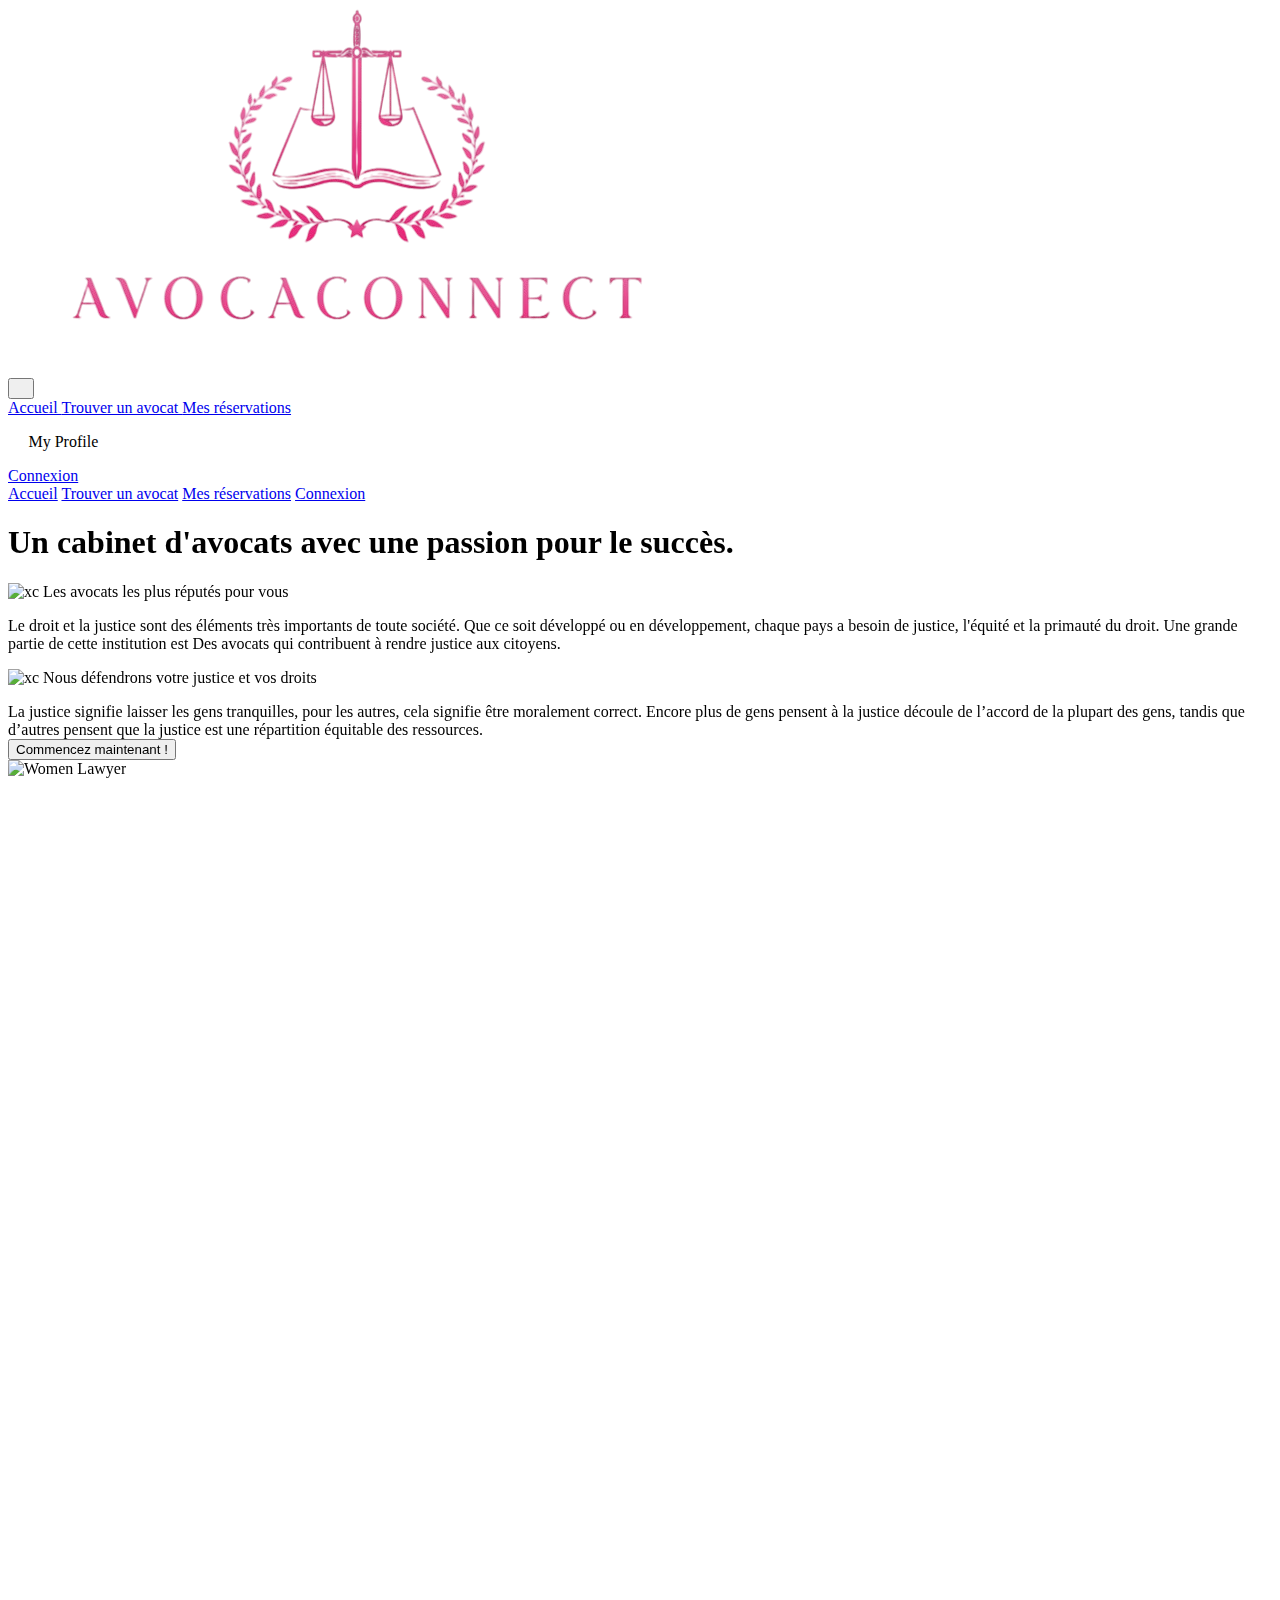
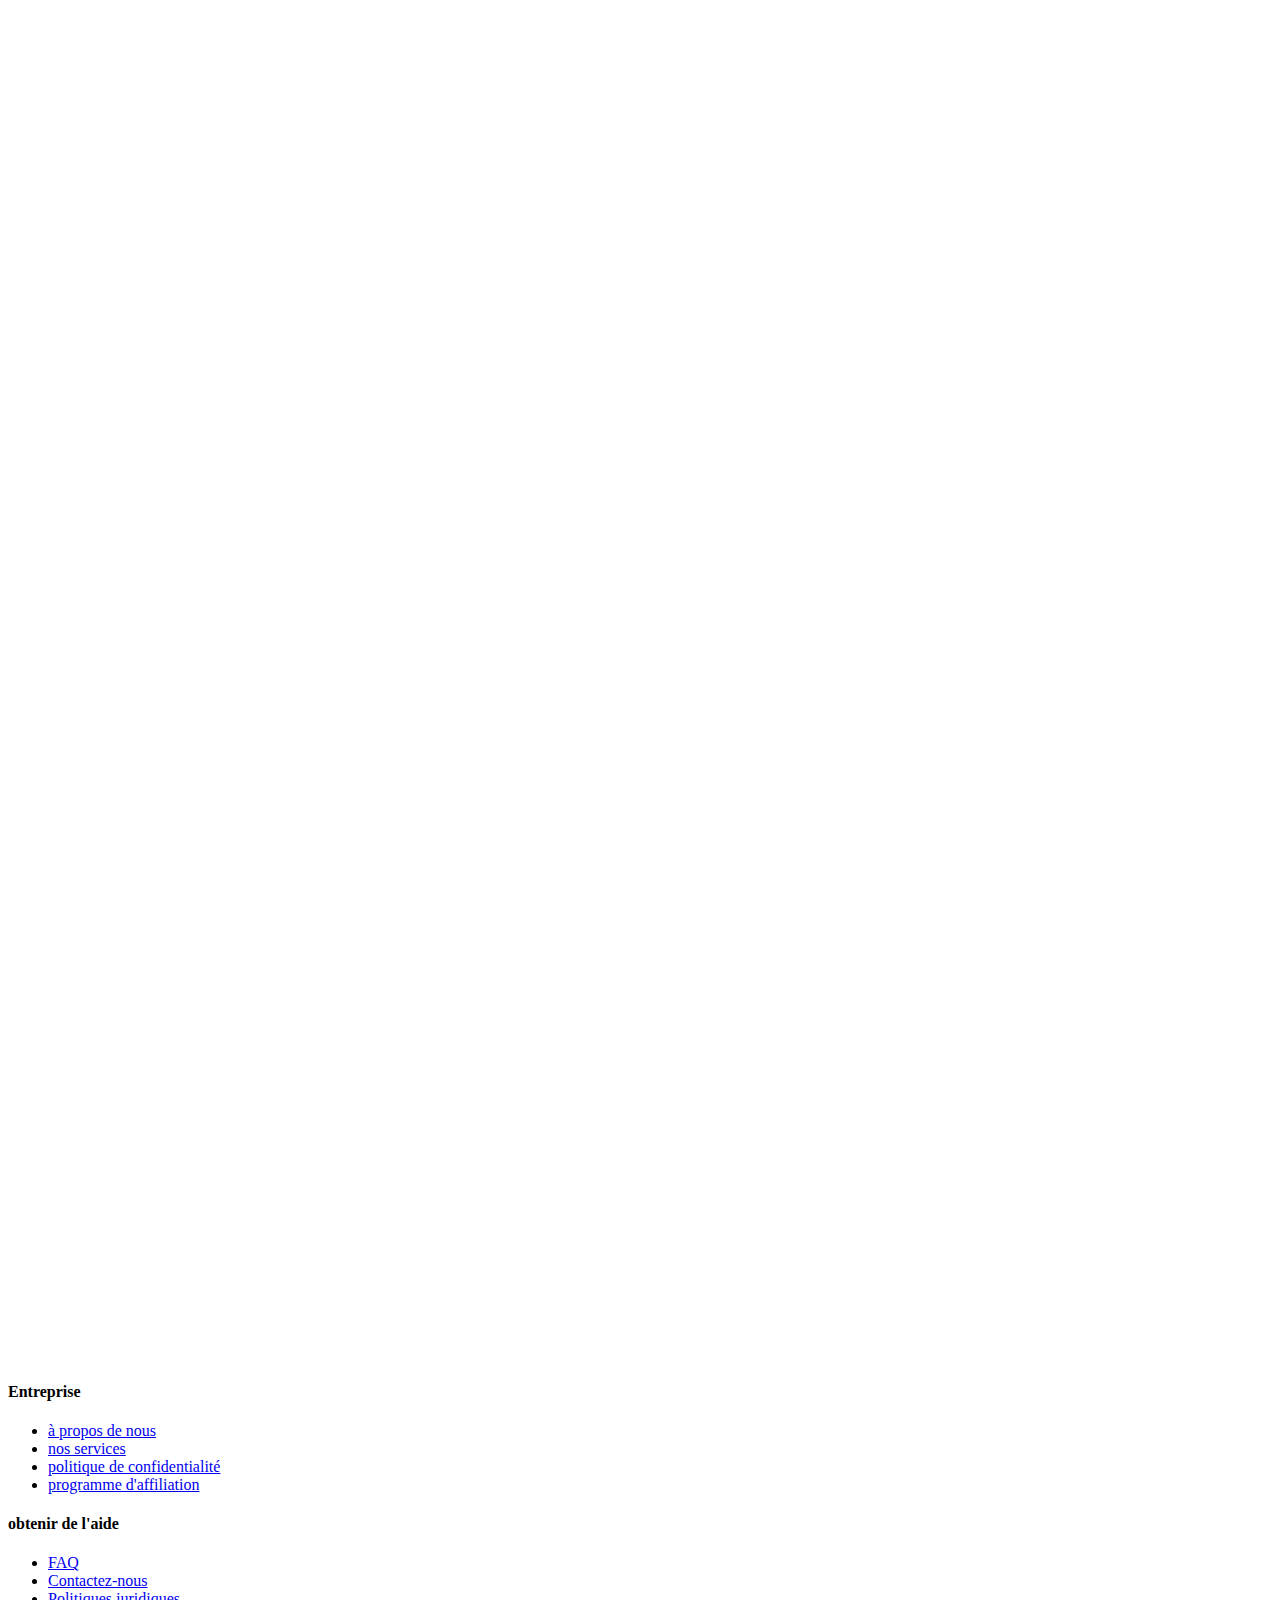
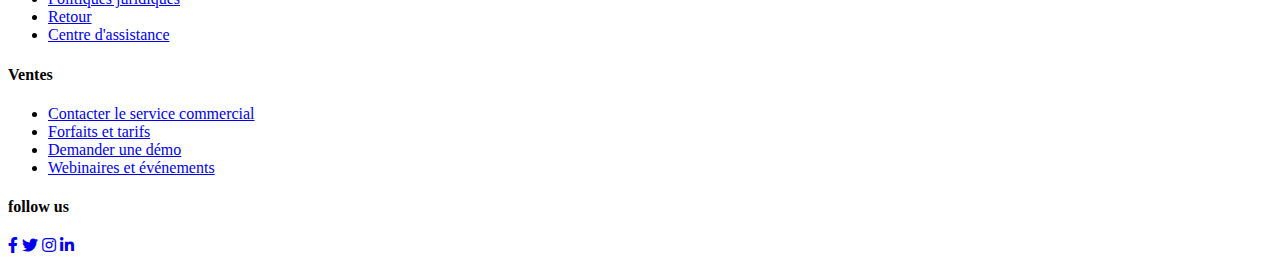
==== commit f1d395b7: "Page index terminer" ====
--- a/views/index.html
+++ b/views/index.html
@@ -6,20 +6,14 @@
   <meta http-equiv="X-UA-Compatible" content="IE=edge" />
   <meta name="viewport" content="width=device-width, initial-scale=1.0" />
   <link rel="stylesheet" href="../assets/css/homePage.css" />
-  <link rel="stylesheet" href="../assets/css/footer.css" />
+  <!-- <link rel="stylesheet" href="../assets/css/footer.css" /> -->
   <link href="https://fonts.googleapis.com/css?family=Nunito" rel="stylesheet" />
   <link rel="stylesheet" type="text/css"
     href="https://cdnjs.cloudflare.com/ajax/libs/font-awesome/5.15.1/css/all.min.css" />
     <script src="https://cdn.tailwindcss.com"></script>
   <link rel="stylesheet" href="https://unpkg.com/aos@next/dist/aos.css" />
   <link rel="icon" type="image/x-icon" href="../assets/images/justice.png" />
-  <style>
-   .test{
-    position: relative;
-    left:230px;
-    top:30px;
-   } 
-  </style>
+  
  
   <title>AvocatConnect</title>
 </head>
@@ -228,7 +222,7 @@
             </h2>
           </div>
         </div>
-        <div class="grid  pt-[15px] gap-x-[125px] gap-y-[50px] m-auto mt-[10px] bg-[#f2f5fa] grid-cols-[repeat(2,_1fr)] sm:grid-cols-[repeat(1,_1fr)] md:grid-cols-[repeat(2,_1fr)] lg:grid-cols-[repeat(4,_1fr)]" data-aos="zoom-out">
+        <div class="grid  pt-[15px] gap-x-[125px] gap-y-[50px] m-auto mt-[10px] bg-[#f2f5fa] grid-cols-[repeat(1,_1fr)] md:grid-cols-[repeat(2,_1fr)] lg:grid-cols-[repeat(4,_1fr)]" data-aos="zoom-out">
           <div class="[transition:0.3s] bg-[#f2f5fa] text-[#707070] px-[0] py-[10px] rounded-[15px] hover:[box-shadow:0_8px_16px_0_rgba(0,0,0,0.2)]">
             <img class="w-[90%] rounded-[10px] pl-[10px]" src="../assets/images/Layyer2.jpeg" alt="Avatar" />
             <div class="px-[16px] py-[2px]">
@@ -340,10 +334,10 @@
       </div>
     </main>
     <!-- Footer -->
-    <footer class="test" >
-          <div class="w-full m-auto lg:grid-cols-[repeat(4,_1fr)] md:grid-cols-[repeat(2,_1fr)] sm:grid-cols-[repeat(1,_1fr)]">
-            <div class="flex flex-wrap">
-              <div class="w-1/5 px-[20px] py-[0]">
+    <footer class="relative mx-auto left-[50px] md:left-[200px] top-[30px] w-full" >
+          <div class="w-full m-auto">
+            <div class=" grid grid-cols-[repeat(2,_1fr)] lg:grid-cols-[repeat(4,_1fr)]">
+              <div class=" py-[0]">
                 <h4 class="text-[18px] text-[black] capitalize mb-[35px] font-medium relative before:content-[''] before:absolute before:left-[0] before:-bottom-[10px] before:bg-[#e91e63] before:h-[2px] before:box-border before:w-[50px]">Entreprise</h4>
                 <ul>
                   <li class="mb-[10px]"><a class="text-[16px] capitalize -ml-[30px] no-underline font-light text-[black] block [transition:all_0.3s_ease] hover:text-[black] hover:pl-[8px]" href="#">à propos de nous</a></li>
@@ -352,7 +346,7 @@
                   <li><a class="text-[16px] capitalize -ml-[30px] no-underline font-light text-[black] block [transition:all_0.3s_ease] hover:text-[black] hover:pl-[8px]" href="#">programme d'affiliation</a></li>
                 </ul>
               </div>
-              <div class="w-1/5 px-[20px] py-[0]">
+              <div class=" py-[0]">
                 <h4 class="text-[18px] text-[black] capitalize mb-[35px] font-medium relative before:content-[''] before:absolute before:left-[0] before:-bottom-[10px] before:bg-[#e91e63] before:h-[2px] before:box-border before:w-[50px]">obtenir de l'aide</h4>
                 <ul>
                   <li class="mb-[10px]"><a class="text-[16px] capitalize -ml-[30px] no-underline font-light text-[black] block [transition:all_0.3s_ease] hover:text-[black] hover:pl-[8px]" href="#">FAQ</a></li>
@@ -362,7 +356,7 @@
                   <li><a class="text-[16px] capitalize -ml-[30px] no-underline font-light text-[black] block [transition:all_0.3s_ease] hover:text-[black] hover:pl-[8px]" href="#">Centre d'assistance</a></li>
                 </ul>
               </div>
-              <div class="w-1/5 px-[20px] py-[0] sm:hidden md:block">
+              <div class="  py-[0] hidden md:block">
                 <h4 class="text-[18px] text-[black] capitalize mb-[35px] font-medium relative before:content-[''] before:absolute before:left-[0] before:-bottom-[10px] before:bg-[#e91e63] before:h-[2px] before:box-border before:w-[50px]">Ventes</h4>
                 <ul>
                   <li class="mb-[10px]"><a class="text-[16px] capitalize -ml-[30px] no-underline font-light text-[black] block [transition:all_0.3s_ease] hover:text-[black] hover:pl-[8px]" href="#">Contacter le service commercial</a></li>
@@ -371,7 +365,7 @@
                   <li><a class="text-[16px] capitalize -ml-[30px] no-underline font-light text-[black] block [transition:all_0.3s_ease] hover:text-[black] hover:pl-[8px]" href="#">Webinaires et événements</a></li>
                 </ul>
               </div>
-              <div class="w-1/5 px-[20px] py-[0]">
+              <div class="  py-[0]">
                 <h4 class="text-[18px] text-[black] capitalize mb-[35px] font-medium relative before:content-[''] before:absolute before:left-[0] before:-bottom-[10px] before:bg-[#e91e63] before:h-[2px] before:box-border before:w-[50px]">follow us</h4>
                 <div class="social-links">
                   <a href="#"><i class="fab fa-facebook-f"></i></a>
